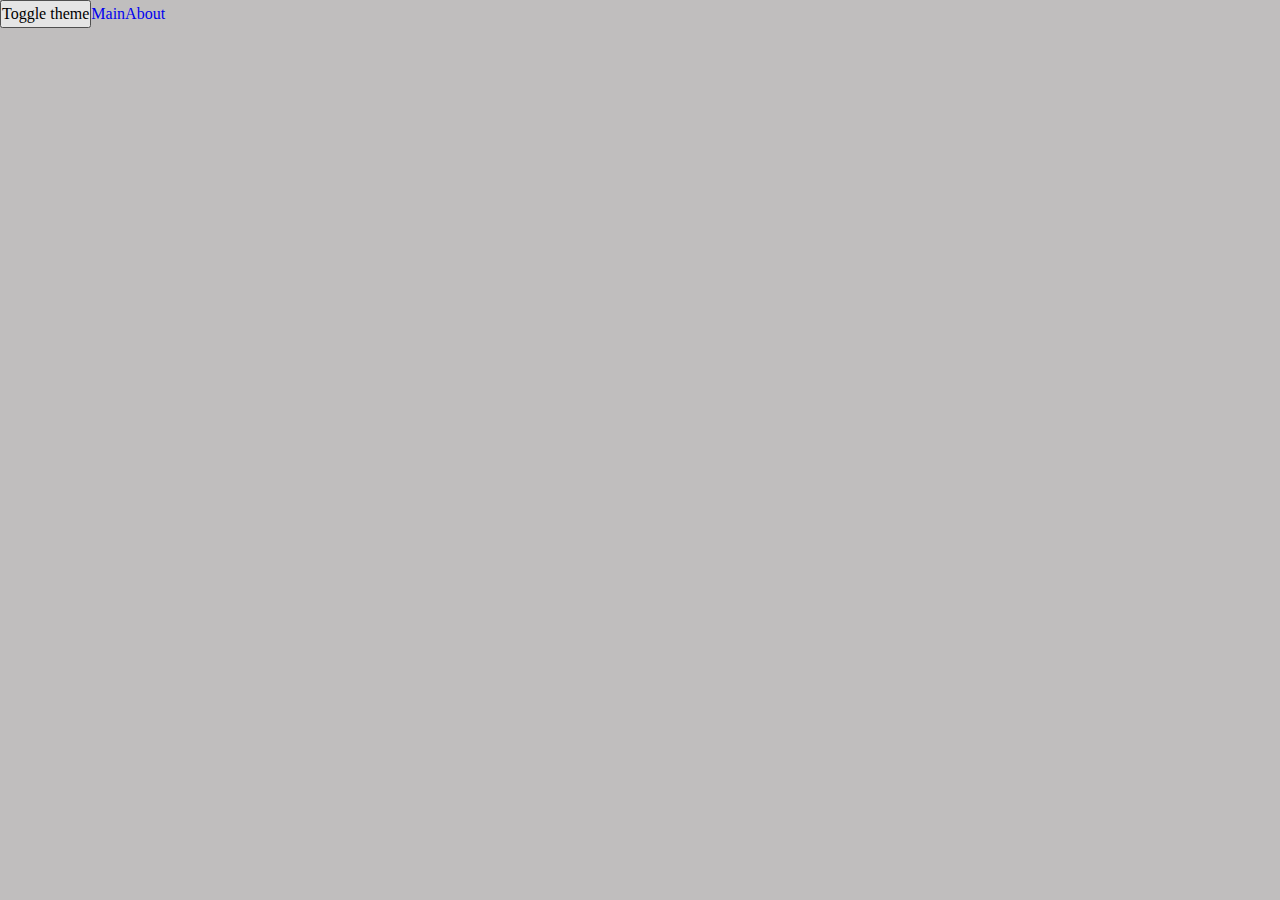
==== wwwroot/index.html @ 40b9cb93 "Добавьте файлы проекта." ====
<!doctype html><html lang="en"><head><meta charset="UTF-8"><meta name="viewport" content="width=device-width,initial-scale=1"><title>Document</title><script defer="defer" src="main.1465ad55b4087e0283ef.js"></script><link href="css/main.a2bd6f9f.css" rel="stylesheet"></head><body><div id="root"></div></body></html>
---- wwwroot/css/main.a2bd6f9f.css ----
*{margin:0;padding:0;box-sizing:border-box}a{text-decoration:none}inpuit,button,textarea,select{margin:0;font:inherit}:root{--font-family-main: Consolas, "Times new Roman", Serif;--font-size-m: 16px;--font-line-m: 24px;--font-m: var(--font-size-m) / var(--font-line-m) var(--font-family-main);--font-size-l: 24px;--font-line-l: 32px;--font-l: var(--font-size-l) / var(--font-line-l) var(--font-family-main)}.app.dark{--bg-color: #0c0c95;--primary-color: #02a802;--secondary-color: #026902}.app.light{--bg-color: #c0bebe;--primary-color: #0223a8;--secondary-color: #022369}.app{font:var(--font-m);background:var(--bg-color);color:var(--primary-color);min-height:100vh}
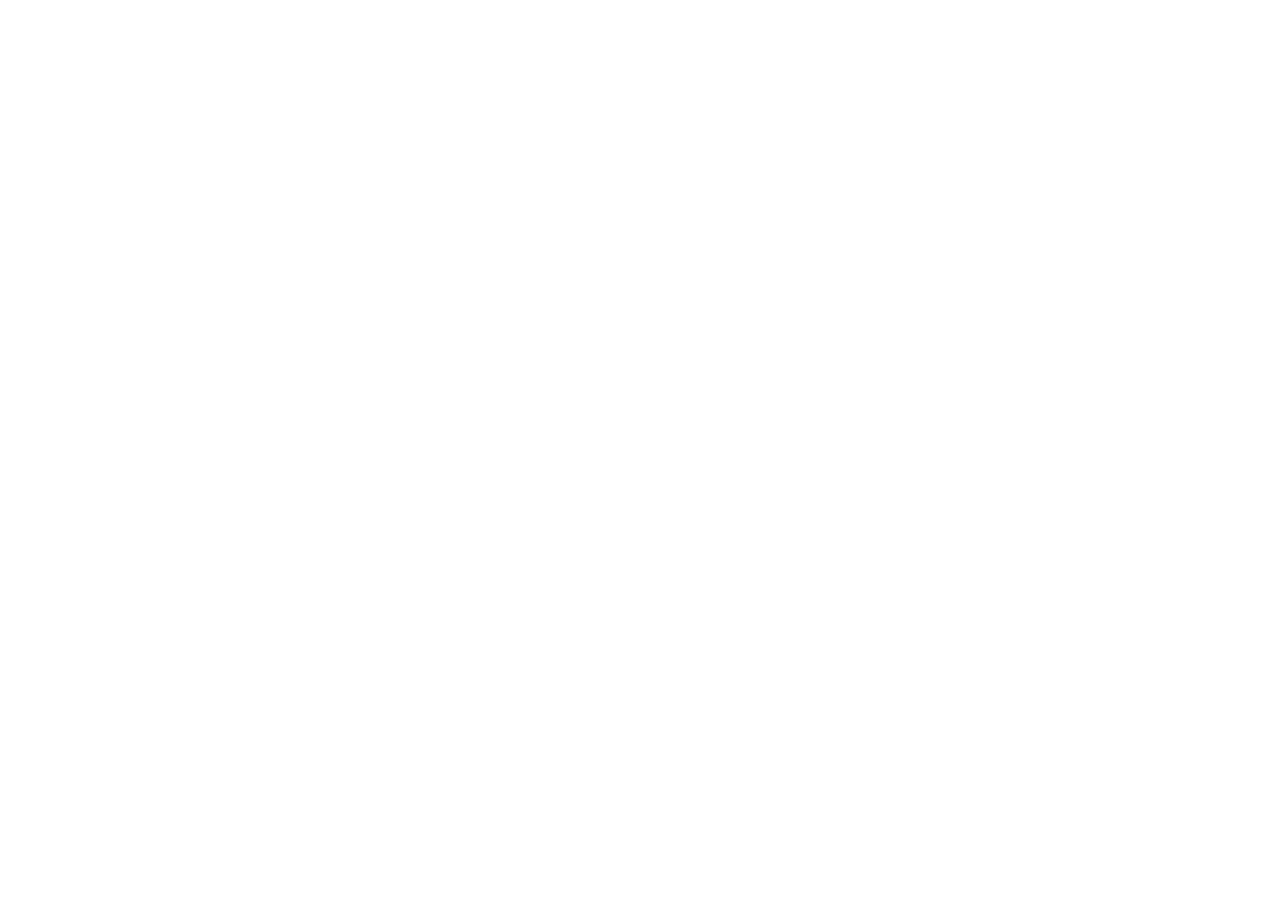
==== commit b15e8e35: "add static files" ====
--- a/wwwroot/index.html
+++ b/wwwroot/index.html
@@ -1 +1 @@
-<!doctype html><html lang="en"><head><meta charset="UTF-8"><meta name="viewport" content="width=device-width,initial-scale=1"><title>Document</title><script defer="defer" src="main.1465ad55b4087e0283ef.js"></script><link href="css/main.a2bd6f9f.css" rel="stylesheet"></head><body><div id="root"></div></body></html>+<!doctype html><html lang="en"><head><meta charset="utf-8"/><link rel="icon" href="/favicon.ico"/><meta name="viewport" content="width=device-width,initial-scale=1"/><meta name="theme-color" content="#000000"/><meta name="description" content="Web site created using create-react-app"/><link rel="apple-touch-icon" href="/logo192.png"/><link rel="manifest" href="/manifest.json"/><title>React App</title><script defer="defer" src="/static/js/main.fbf6e889.js"></script><link href="/static/css/main.05537ef6.css" rel="stylesheet"></head><body><noscript>You need to enable JavaScript to run this app.</noscript><div id="root"></div></body></html>